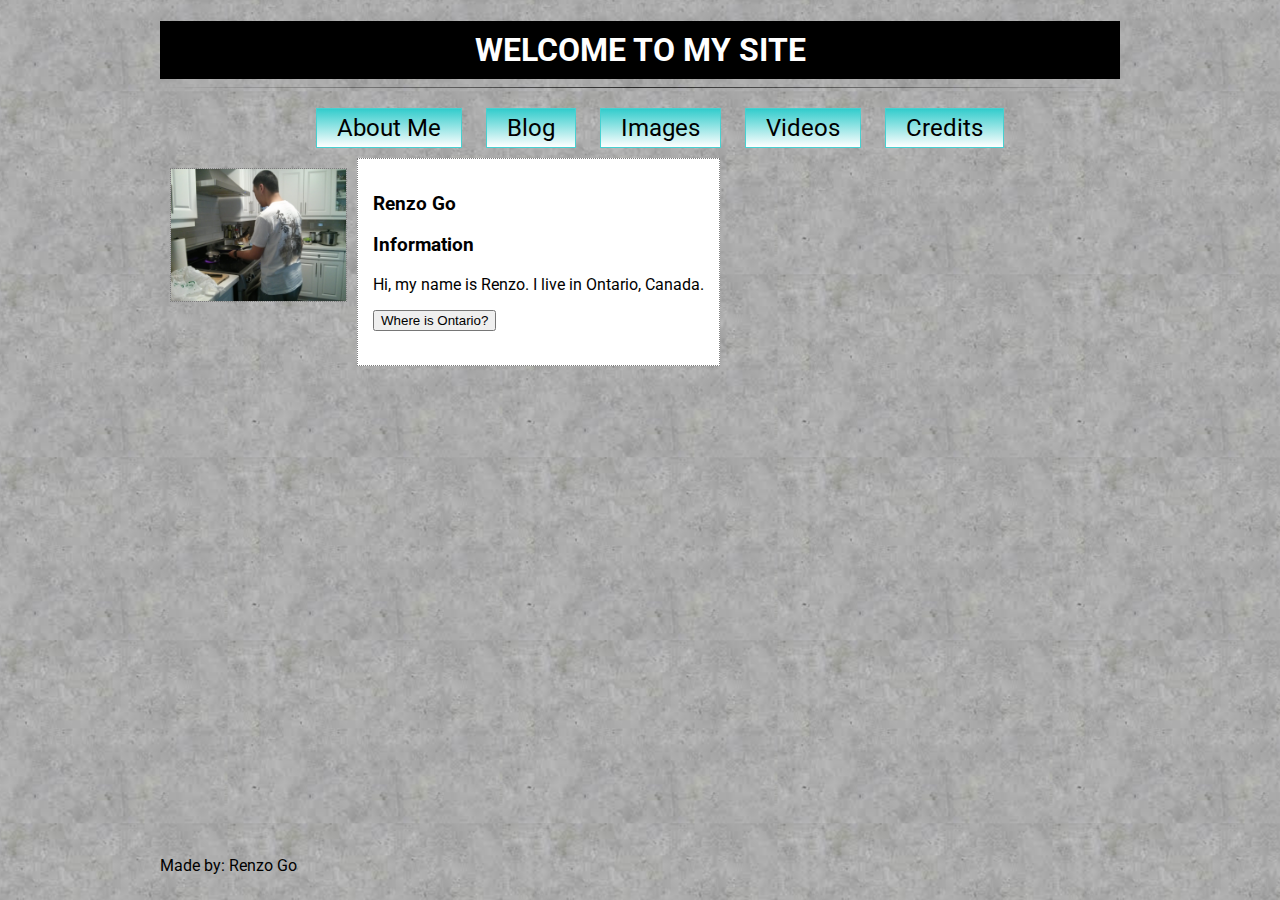
==== index.html @ a4f57e67 "Signed-off-by: Renzo Go <renzogogogo@gmail.com>" ====
<!DOCTYPE html>
<html>
<head>
	<script src="js/renzo.js"></script> 
	<link rel="stylesheet" type="text/css" href="css/renzo.css">
	<link href='http://fonts.googleapis.com/css?family=Roboto' rel='stylesheet' type='text/css'>
</head>
<body>
	<h1>Welcome To My Site</h1>
	<hr>
	
	<ul id="nav-bar">
		<li><a href="#">About Me</a></li>
		<li><a href="#">Blog</a></li>
		<li><a href="#">Images</a></li>
		<li><a href="#">Videos</a></li>
		<li><a href="#">Credits</a></li>
	</ul>

	<div id="prof-pic"">
		<img src="imgs/me2.jpg" width="175">
	</div>
	
	<div id="content">
		<h3>Renzo Go</h3>
		<h3>Information</h3>
		<p>Hi, my name is Renzo. I live in Ontario, Canada. </p>
		<button type="button" id="show_map" onclick="show_map()">Where is Ontario?</button>
		<div>
			<img id="map" width="300">
		</div>
	</div>

	<div id="footer">
		<p> Made by: Renzo Go </p>
	</div>
	
</body>

</html>
---- css/renzo.css ----
body {
	background-image: url("../imgs/concrete.jpg");
	background-position: center;
	font-family: 'Roboto', sans-serif;	width: 960px;
	margin: 0 auto;
}

hr{
    border: 0;
    height: 1px;
    background-image: linear-gradient(to right, rgba(0, 0, 0, 0), rgba(0, 0, 0, 0.75), rgba(0, 0, 0, 0));
}

h1{
	text-align: center;
	text-transform: uppercase;
	color: white;
	margin-bottom: 2px;
	background-color: black;
	padding-top: 10px;
	padding-bottom: 10px;
}

ul#nav-bar li a {
	color: black;
	text-decoration: none;
	font-size: 24px;
	padding: 5px 20px 5px 20px;
	border: solid 0.5px #47D1D1;
	background: linear-gradient(#33CCCC, white);
}

ul#nav-bar{
	padding-top: 10px;
	list-style-type: none;
	text-align: center;
}

ul#nav-bar li {
	display: inline;
	padding: 10px;
}

#prof-pic {
	float: left;
	padding: 0px;
	margin: 10px;
	border: dotted 1px gray;
	line-height:0px;
}

#content {
	float: left;
	padding: 15px;
	border-width: 1px;
	border-style: dotted;
	border-color: gray;
	background-color: white;
}

#footer {
	position: absolute;
	bottom:0;
	height:60px;
}
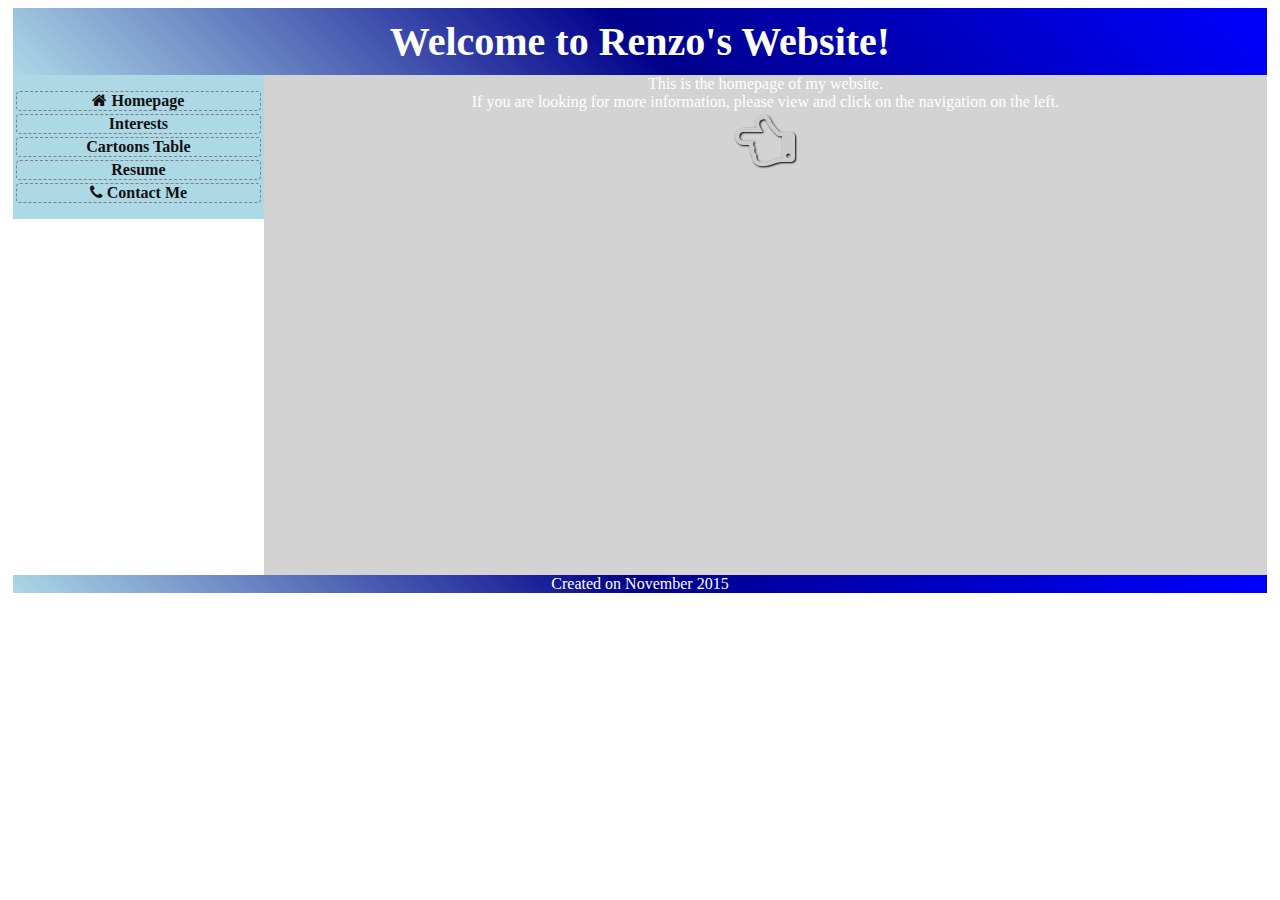
==== commit a9bb6c5b: "Signed-off-by: Renzo Go <renzogogogo@gmail.com>" ====
--- a/index.html
+++ b/index.html
@@ -1,41 +1,112 @@
-<!DOCTYPE html>
+<!--Renzo Go: I have learned a lot with this assignment! I recommend going to firefox for the website.-->
 <html>
 <head>
-	<script src="js/renzo.js"></script> 
-	<link rel="stylesheet" type="text/css" href="css/renzo.css">
-	<link href='http://fonts.googleapis.com/css?family=Roboto' rel='stylesheet' type='text/css'>
+<title>My Webpage</title>
+<style>
+#wireframe
+{
+height: 750px;
+margin: 5px;
+}
+#wireframe #top
+{
+background: linear-gradient(-135deg,blue,darkBlue,lightBlue);
+margin: auto;
+padding: 10px;
+font-size: 40px;
+color: white;
+font-weight: bold;
+}
+#wireframe #bottom
+{
+clear: both;
+float: bottom;
+background: linear-gradient(-135deg,blue,darkBlue,lightBlue);
+margin: auto;
+color: white;
+}
+#wireframe #middle #nav
+{
+float: left;
+width: 20%;
+background: lightBlue;
+margin: auto;
+}
+#wireframe #middle #nav li
+{
+border-radius: 4px;
+border: 1px dashed gray;
+margin: 3px;
+}
+#wireframe #middle #nav ul
+{
+list-style-type: none;
+padding: 0px;
+}
+#wireframe #middle #main
+{
+float: right;
+width: 80%;
+background: lightGray;
+margin: auto;
+overflow: hidden;
+background-image: url("https://s-media-cache-ak0.pinimg.com/736x/c7/3b/5e/c73b5e8fdfa6db85ee7e9818f9ebd4f2.jpg");
+background-size: 100% auto;
+color: white;
+min-height: 500px;
+}
+#nav a
+{
+color:#111111;
+text-decoration: none;
+font-weight: bold;
+}
+#nav a:hover
+{
+color:blue;
+text-decoration:none;
+font-weight: bold;
+}
+#nav a:visited
+{
+color:purple;
+text-decoration:none;
+font-weight: bold;
+}
+#nav a:active
+{
+color:red;
+text-decoration:none;
+font-weight: bold;
+}
+</style>
 </head>
+<link rel="stylesheet" href="http://cdnjs.cloudflare.com/ajax/libs/font-awesome/4.4.0/css/font-awesome.min.css">
 <body>
-	<h1>Welcome To My Site</h1>
-	<hr>
-	
-	<ul id="nav-bar">
-		<li><a href="#">About Me</a></li>
-		<li><a href="#">Blog</a></li>
-		<li><a href="#">Images</a></li>
-		<li><a href="#">Videos</a></li>
-		<li><a href="#">Credits</a></li>
-	</ul>
-
-	<div id="prof-pic"">
-		<img src="imgs/me2.jpg" width="175">
-	</div>
-	
-	<div id="content">
-		<h3>Renzo Go</h3>
-		<h3>Information</h3>
-		<p>Hi, my name is Renzo. I live in Ontario, Canada. </p>
-		<button type="button" id="show_map" onclick="show_map()">Where is Ontario?</button>
-		<div>
-			<img id="map" width="300">
+<div id="wireframe">
+	<div id="top" align="center">Welcome to Renzo's Website!</div>
+	<div id="middle">
+		<div id="nav" align="center">
+			<ul>
+			<li><a href="index.html"><i class="fa fa-home"></i> Homepage</a></li>
+			<li><a href="interests.html">Interests</a></li>
+			<li><a href="interests2.html">Cartoons Table</a></li>
+			<li><a href="resume.html">Resume</a></li>
+			<li><a href="contact.html"><i class="fa fa-phone"></i> Contact Me</a></li></ul>
+		</div>
+		<div id="main" align="center">
+		This is the homepage of my website. <br>
+		If you are looking for more information, please view and click on the navigation on the left.<br>
+		<i class="fa fa-hand-o-left" style="font-size:60px;color:#cccccc;text-shadow:1px 1px 2px #000000;"></i>
 		</div>
 	</div>
-
-	<div id="footer">
-		<p> Made by: Renzo Go </p>
-	</div>
-	
+	<div id="bottom" align="center">Created on November 2015</div>
+</div>
 </body>
-
-</html>
-
+<script>
+function goto(page)
+{
+window.location.href = page;
+}
+</script>
+</html>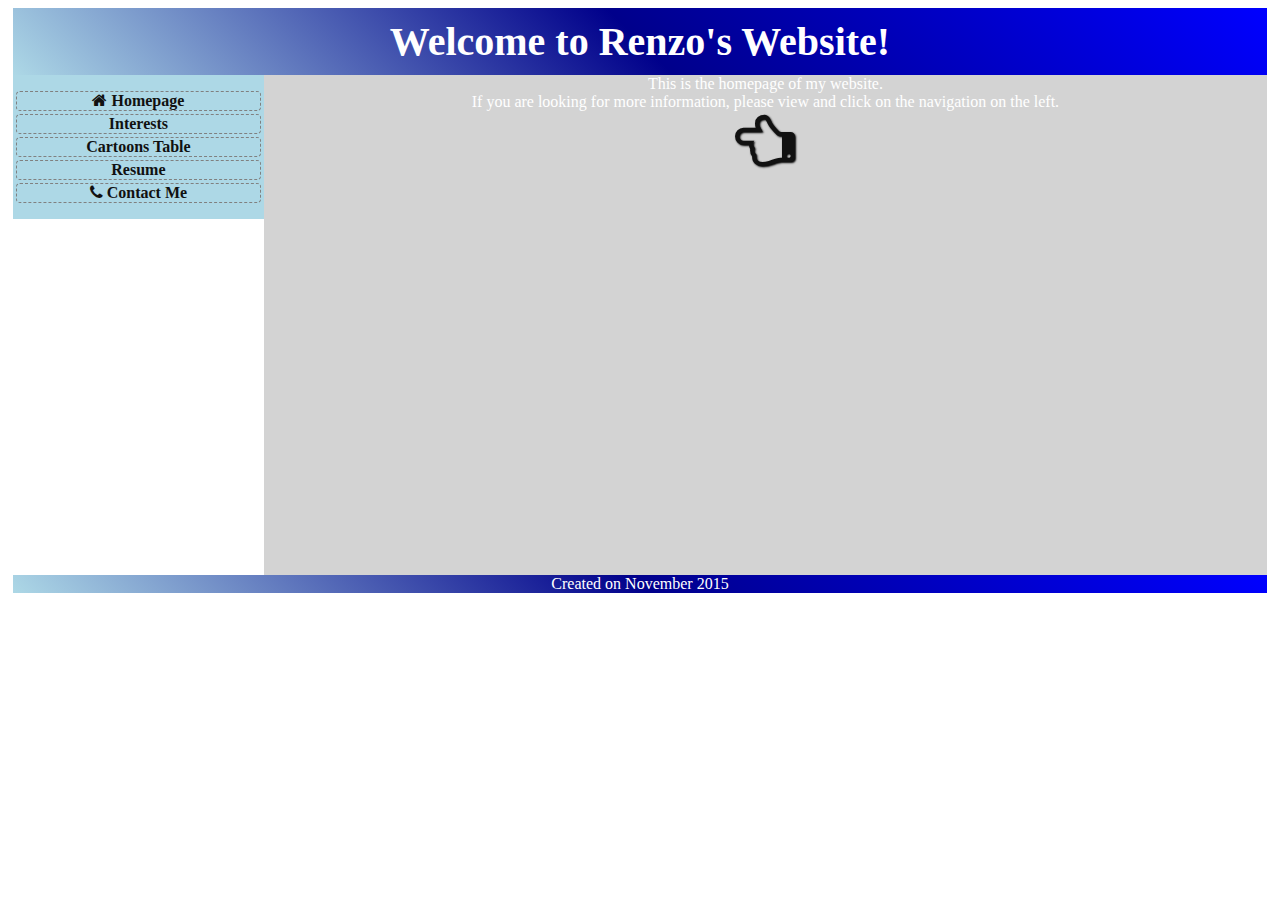
==== commit ea1a0a5e: "Signed-off-by: Renzo Go <renzogogogo@gmail.com>" ====
--- a/index.html
+++ b/index.html
@@ -79,6 +79,26 @@
 text-decoration:none;
 font-weight: bold;
 }
+#finger a
+{
+color:#111111;
+text-decoration: none;
+}
+#finger:hover
+{
+color:blue;
+text-decoration:none;
+}
+#finger:visited
+{
+color:purple;
+text-decoration:none;
+}
+#finger:active
+{
+color:red;
+text-decoration:none;
+}
 </style>
 </head>
 <link rel="stylesheet" href="http://cdnjs.cloudflare.com/ajax/libs/font-awesome/4.4.0/css/font-awesome.min.css">
@@ -97,7 +117,7 @@
 		<div id="main" align="center">
 		This is the homepage of my website. <br>
 		If you are looking for more information, please view and click on the navigation on the left.<br>
-		<i class="fa fa-hand-o-left" style="font-size:60px;color:#cccccc;text-shadow:1px 1px 2px #000000;"></i>
+		<a id="finger" href=""><i class="fa fa-hand-o-left" style="color:#111111; font-size:60px;text-shadow:1px 1px 2px #000000;"></a></i>
 		</div>
 	</div>
 	<div id="bottom" align="center">Created on November 2015</div>
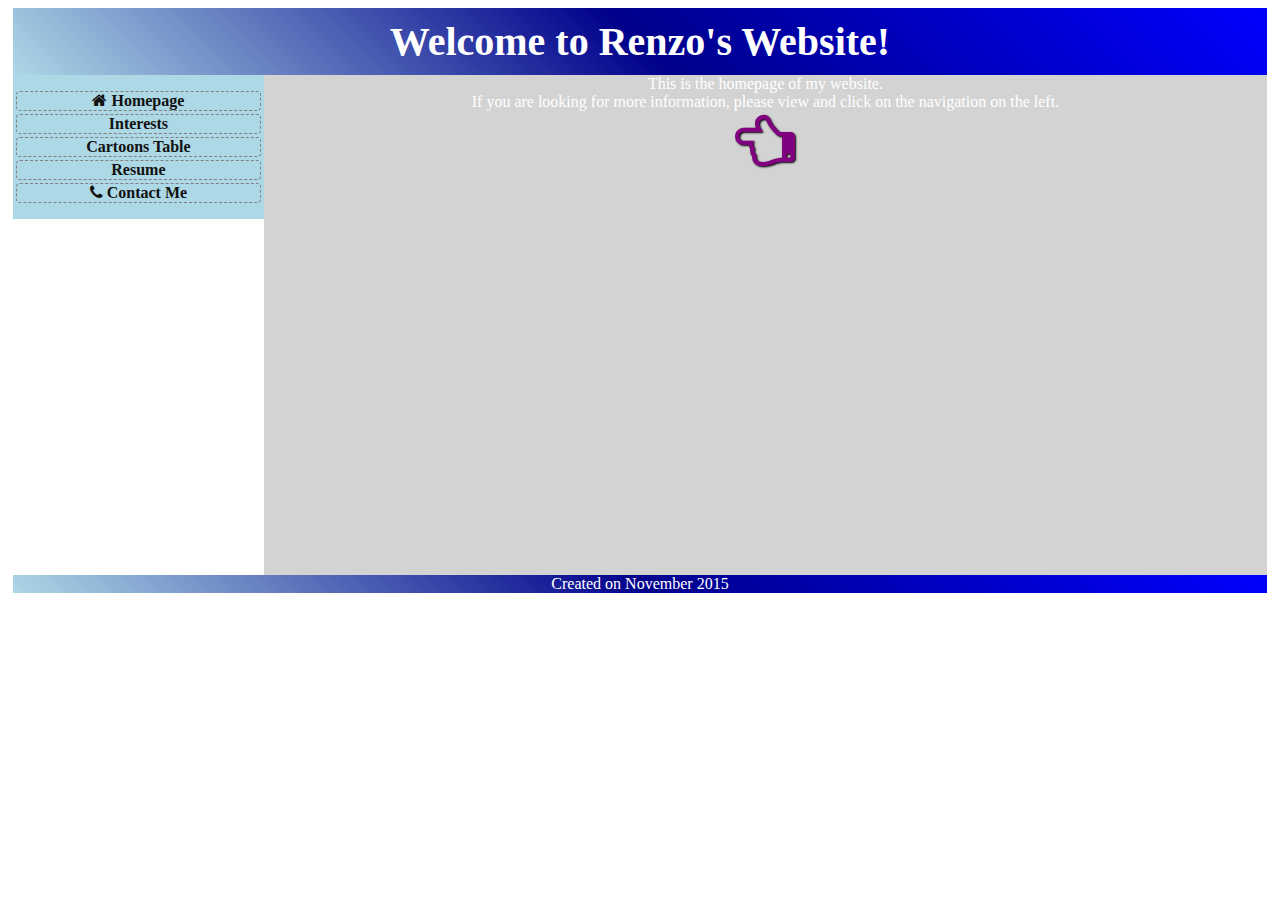
==== commit 707ff65e: "Signed-off-by: Renzo Go <renzogogogo@gmail.com>" ====
--- a/index.html
+++ b/index.html
@@ -117,7 +117,7 @@
 		<div id="main" align="center">
 		This is the homepage of my website. <br>
 		If you are looking for more information, please view and click on the navigation on the left.<br>
-		<a id="finger" href=""><i class="fa fa-hand-o-left" style="color:#111111; font-size:60px;text-shadow:1px 1px 2px #000000;"></a></i>
+		<a id="finger" href=""><i class="fa fa-hand-o-left" style="font-size:60px;text-shadow:1px 1px 2px #000000;"></a></i>
 		</div>
 	</div>
 	<div id="bottom" align="center">Created on November 2015</div>
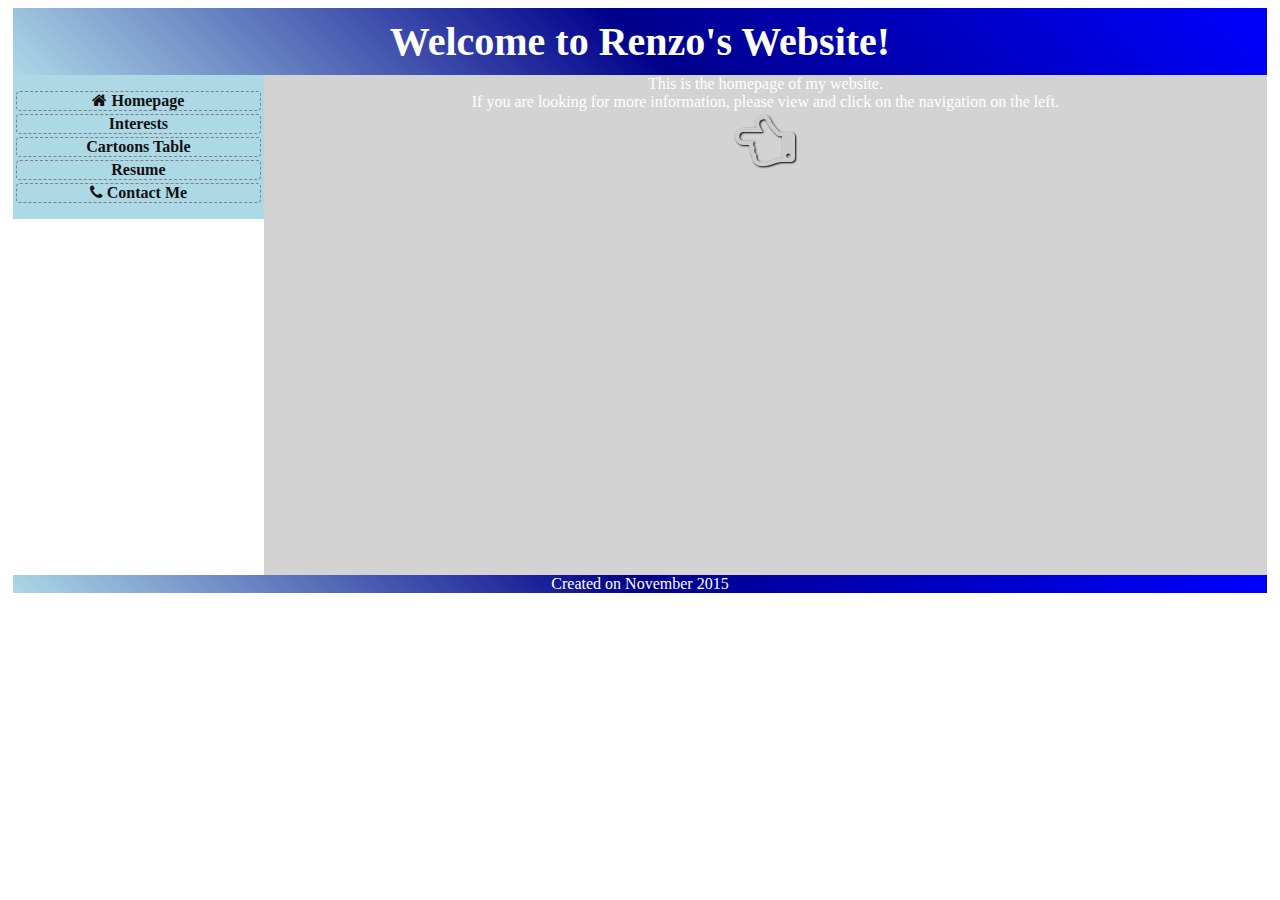
==== commit 4a332815: "Signed-off-by: Renzo Go <renzogogogo@gmail.com>" ====
--- a/index.html
+++ b/index.html
@@ -79,26 +79,6 @@
 text-decoration:none;
 font-weight: bold;
 }
-#finger a
-{
-color:#111111;
-text-decoration: none;
-}
-#finger:hover
-{
-color:blue;
-text-decoration:none;
-}
-#finger:visited
-{
-color:purple;
-text-decoration:none;
-}
-#finger:active
-{
-color:red;
-text-decoration:none;
-}
 </style>
 </head>
 <link rel="stylesheet" href="http://cdnjs.cloudflare.com/ajax/libs/font-awesome/4.4.0/css/font-awesome.min.css">
@@ -117,7 +97,7 @@
 		<div id="main" align="center">
 		This is the homepage of my website. <br>
 		If you are looking for more information, please view and click on the navigation on the left.<br>
-		<a id="finger" href=""><i class="fa fa-hand-o-left" style="font-size:60px;text-shadow:1px 1px 2px #000000;"></a></i>
+		<i class="fa fa-hand-o-left" style="font-size:60px;color:#cccccc;text-shadow:1px 1px 2px #000000;"></i>
 		</div>
 	</div>
 	<div id="bottom" align="center">Created on November 2015</div>
